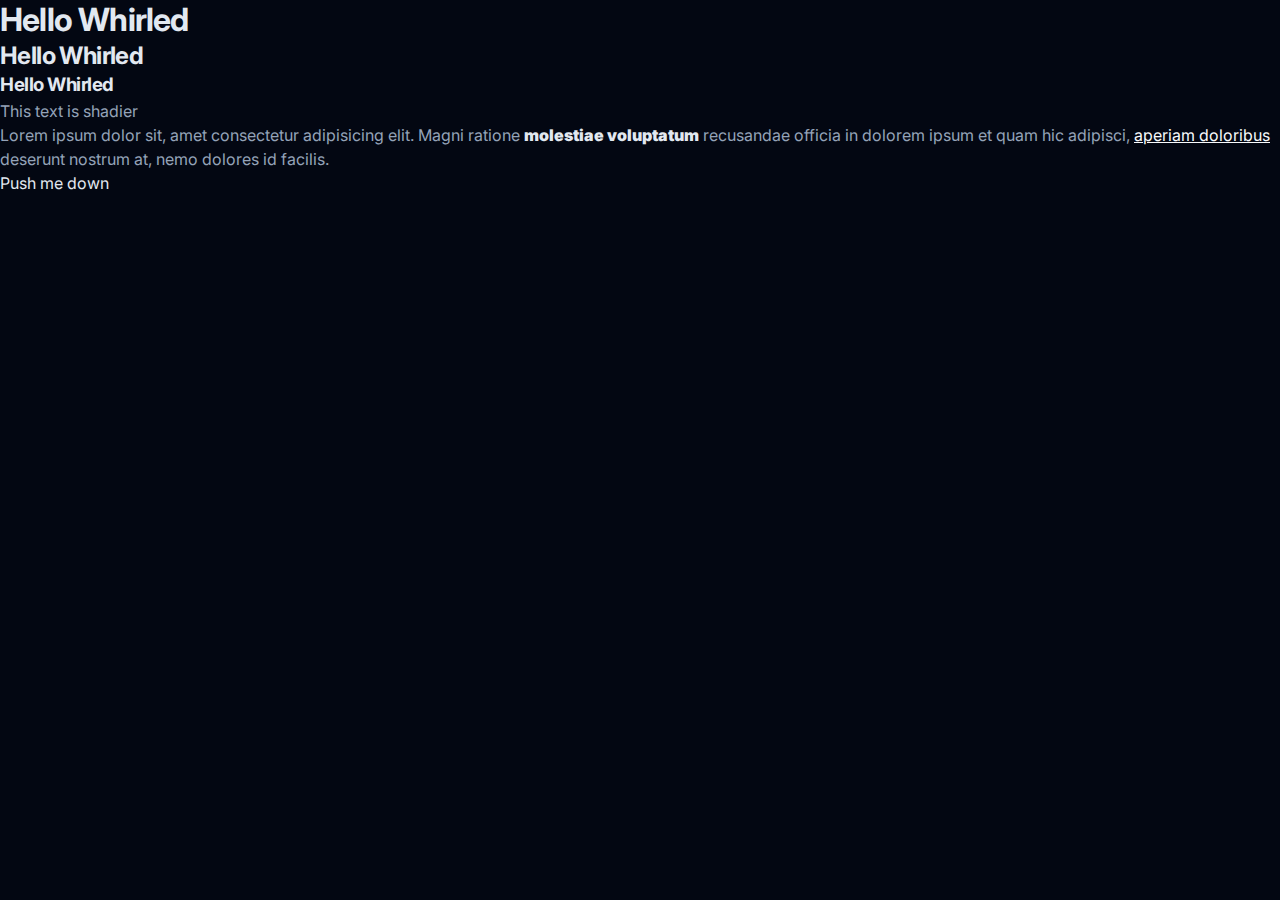
==== final-project/index.html @ 82a5a558 "add color variables and set up global resets" ====
<!DOCTYPE html>
<html lang="en">
<head>
  <meta charset="UTF-8">
  <meta name="viewport" content="width=device-width, initial-scale=1.0">
  <link rel="preconnect" href="https://fonts.googleapis.com">
  <link rel="preconnect" href="https://fonts.gstatic.com" crossorigin>
  <link href="https://fonts.googleapis.com/css2?family=Inter:wght@100..900&family=Source+Code+Pro:ital,wght@0,200..900;1,200..900&display=swap" rel="stylesheet">
  <link rel="stylesheet" href="./styles/modern-normalize.css">
  <link rel="stylesheet" href="./styles/global.css">
  <title>Final Project</title>
</head>
<body>
  <h1>Hello Whirled</h1>
  <h2>Hello Whirled</h2>
  <h3>Hello Whirled</h3>
  <p class="muted">This text is shadier</p>
  <p class="text">Lorem ipsum dolor sit, amet consectetur adipisicing elit. Magni ratione <strong>molestiae voluptatum</strong> recusandae officia in dolorem ipsum et quam hic adipisci, <a href="">aperiam doloribus</a> deserunt nostrum at, nemo dolores id facilis.</p>
  <button>Push me down</button>
</body>
</html>
---- final-project/styles/global.css ----
:root {
  --font-primary: "Inter", sans-serif;
  --font-secondary: "Source Code Pro", monospace;

  --clr-dark: #030712;
  --clr-light: #e2e8f0;
  --clr-text: #94a3b8;
  --clr-muted: #64748b;
  --clr-slate50: #f8fafc;
}

* {
  margin: 0;
  padding: 0;
  line-height: calc(1em + 0.5rem)
}

body {
  font-family: var(--font-primary);
  background-color: var(--clr-dark);
  color: var(--clr-light);
}

img,
picture,
video,
canvas,
svg {
  display: block;
  max-width: 100%;
}

input,
button,
textarea,
select {
  font: inherit;
}

button {
  border: none;
  background: none;
  color: inherit;
  cursor: pointer;
}

h1,
h2,
h3,
h4,
h5,
h6 {
  letter-spacing: -0.025em ;
}

p {
  color: var(--clr-text);
}

a {
  color: var(--clr-slate50);
}

strong {
  color: var(--clr-light);
  font-weight: 900;
}
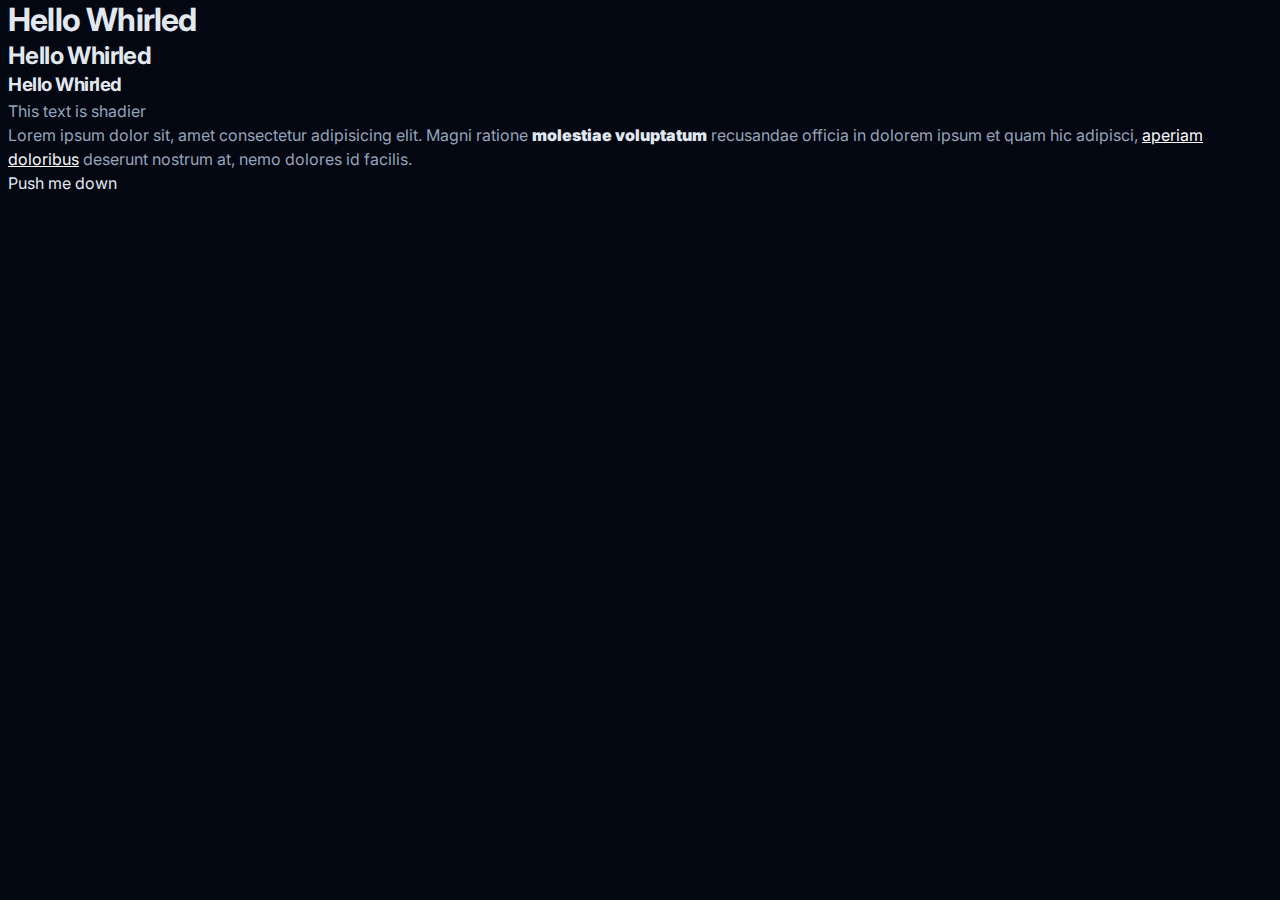
==== commit 39b13e63: "add mobile first media queries" ====
--- a/final-project/index.html
+++ b/final-project/index.html
@@ -1,21 +1,24 @@
 <!DOCTYPE html>
 <html lang="en">
-<head>
-  <meta charset="UTF-8">
-  <meta name="viewport" content="width=device-width, initial-scale=1.0">
-  <link rel="preconnect" href="https://fonts.googleapis.com">
-  <link rel="preconnect" href="https://fonts.gstatic.com" crossorigin>
-  <link href="https://fonts.googleapis.com/css2?family=Inter:wght@100..900&family=Source+Code+Pro:ital,wght@0,200..900;1,200..900&display=swap" rel="stylesheet">
-  <link rel="stylesheet" href="./styles/modern-normalize.css">
-  <link rel="stylesheet" href="./styles/global.css">
-  <title>Final Project</title>
-</head>
-<body>
-  <h1>Hello Whirled</h1>
-  <h2>Hello Whirled</h2>
-  <h3>Hello Whirled</h3>
-  <p class="muted">This text is shadier</p>
-  <p class="text">Lorem ipsum dolor sit, amet consectetur adipisicing elit. Magni ratione <strong>molestiae voluptatum</strong> recusandae officia in dolorem ipsum et quam hic adipisci, <a href="">aperiam doloribus</a> deserunt nostrum at, nemo dolores id facilis.</p>
-  <button>Push me down</button>
-</body>
+  <head>
+    <meta charset="UTF-8">
+    <meta name="viewport" content="width=device-width, initial-scale=1.0">
+    <link rel="preconnect" href="https://fonts.googleapis.com">
+    <link rel="preconnect" href="https://fonts.gstatic.com" crossorigin>
+    <link href="https://fonts.googleapis.com/css2?family=Inter:wght@100..900&family=Source+Code+Pro:ital,wght@0,200..900;1,200..900&display=swap" rel="stylesheet">
+    <link rel="stylesheet" href="./styles/modern-normalize.css">
+    <link rel="stylesheet" href="./styles/global.css">
+    <link rel="stylesheet" href="./styles/utils.css">
+    <title>Final Project</title>
+  </head>
+  <body>
+    <section class="container">
+      <h1>Hello Whirled</h1>
+      <h2>Hello Whirled</h2>
+      <h3>Hello Whirled</h3>
+      <p class="muted">This text is shadier</p>
+      <p class="text">Lorem ipsum dolor sit, amet consectetur adipisicing elit. Magni ratione <strong>molestiae voluptatum</strong> recusandae officia in dolorem ipsum et quam hic adipisci, <a href="">aperiam doloribus</a> deserunt nostrum at, nemo dolores id facilis.</p>
+      <button>Push me down</button>
+    </section>
+  </body>
 </html>
--- a/final-project/styles/utils.css
+++ b/final-project/styles/utils.css
@@ -0,0 +1,65 @@
+/* xs */
+/* @media (min-width: 475px) {} */
+
+/* sm */
+/* @media (min-width: 640px) {} */
+
+/* md */
+/* @media (min-width: 768px) {} */
+
+/* lg */
+/* @media (min-width: 1024px) {} */
+
+/* xl */
+/* @media (min-width: 1280px) {} */
+
+/* 2xl */
+/* @media (min-width: 1536px) {} */
+
+.container {
+	width: 100%;
+	margin-inline: auto;
+	padding-inline: 0.5rem;
+}
+
+/* xs */
+@media (min-width: 475px) {
+	.container {
+		max-width: 475px;
+	}
+}
+
+/* sm */
+@media (min-width: 640px) {
+	.container {
+		max-width: 640px;
+	}
+}
+
+/* md */
+@media (min-width: 768px) {
+	.container {
+		max-width: 768px;
+	}
+}
+
+/* lg */
+@media (min-width: 1024px) {
+	.container {
+		max-width: 1024px;
+	}
+}
+
+/* xl */
+@media (min-width: 1280px) {
+	.container {
+		max-width: 1280px;
+	}
+}
+
+/* 2xl */
+@media (min-width: 1536px) {
+	.container {
+		max-width: 1536px;
+	}
+}
